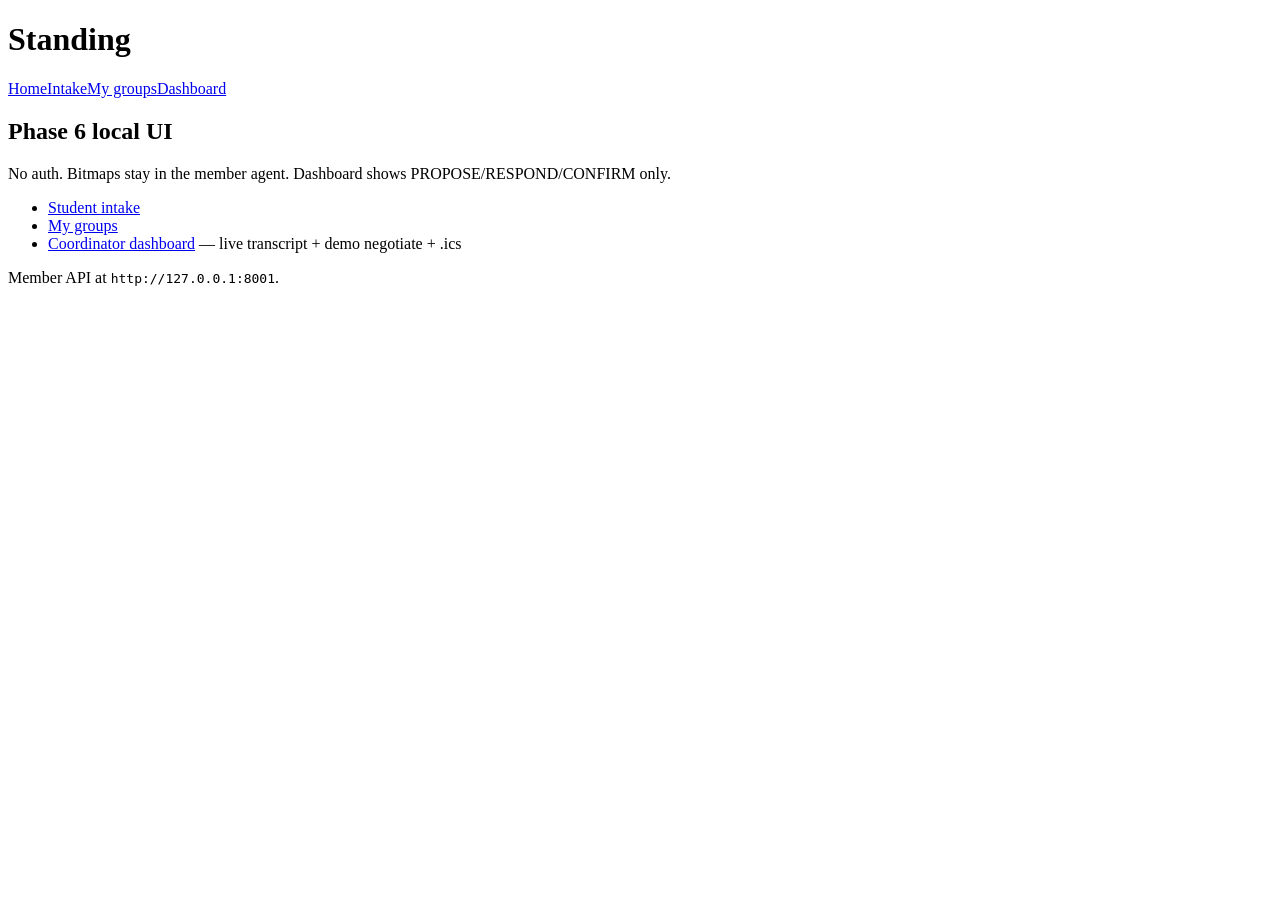
==== static/index.html @ 2b2ce642 "Phase 6: web UI, ICS export, demo negotiate endpoint Plain HTML/JS static UI (intake, my groups, liv" ====
<!DOCTYPE html><html lang="en"><head><meta charset="utf-8"/><title>Standing</title><link rel="stylesheet" href="/style.css"/></head>
<body><header><h1>Standing</h1><nav>
<a href="/">Home</a><a href="/intake.html">Intake</a><a href="/groups.html">My groups</a><a href="/dashboard.html">Dashboard</a>
</nav></header><main><div class="card"><h2>Phase 6 local UI</h2>
<p class="muted">No auth. Bitmaps stay in the member agent. Dashboard shows PROPOSE/RESPOND/CONFIRM only.</p>
<ul><li><a href="/intake.html">Student intake</a></li><li><a href="/groups.html">My groups</a></li>
<li><a href="/dashboard.html">Coordinator dashboard</a> — live transcript + demo negotiate + .ics</li></ul>
<p class="muted">Member API at <code>http://127.0.0.1:8001</code>.</p></div></main></body></html>
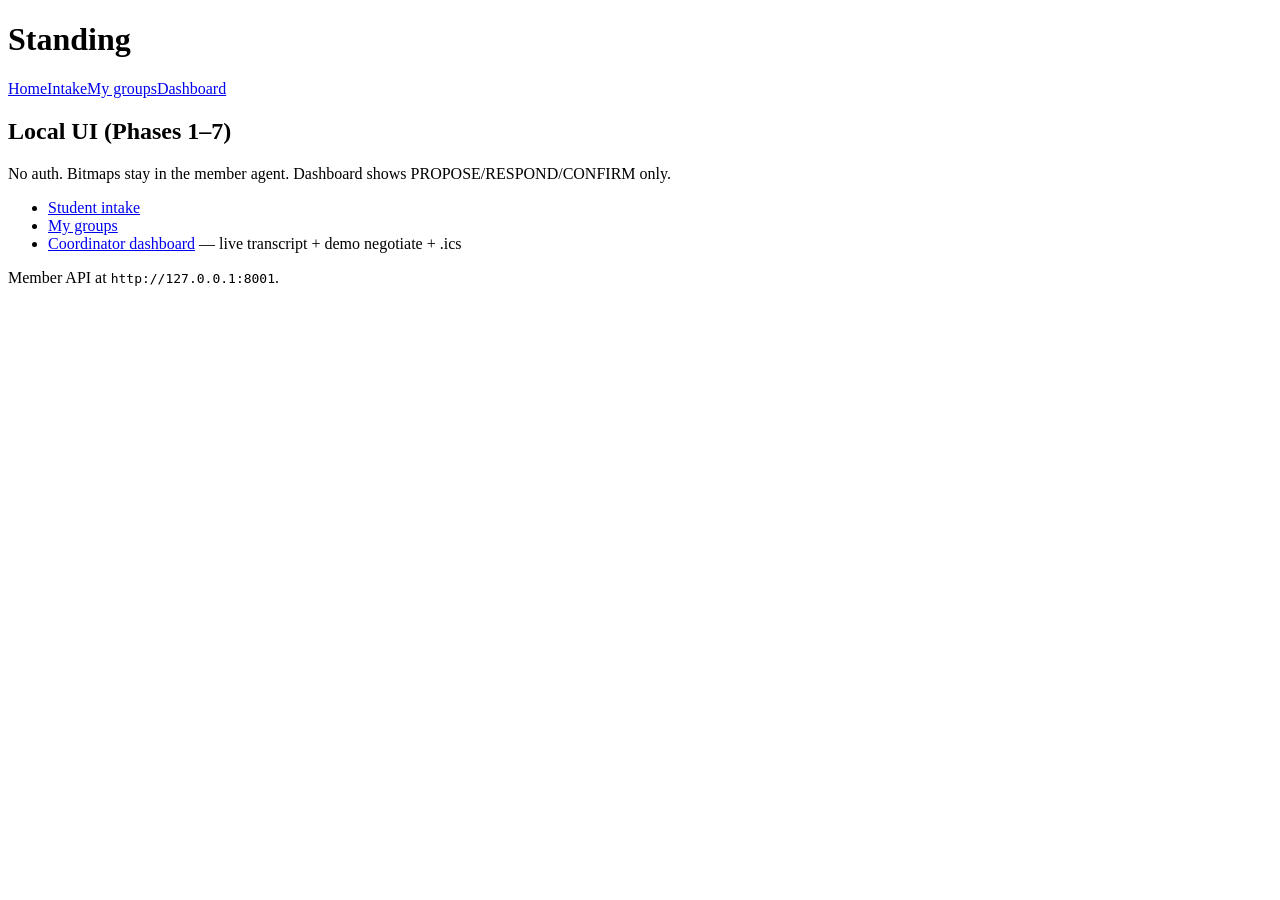
==== commit 7f9cd129: "Phase 7: DEMO.md, README runbook, lifespan, clean-clone verified Final phase: three-minute demo scri" ====
--- a/static/index.html
+++ b/static/index.html
@@ -1,7 +1,7 @@
 <!DOCTYPE html><html lang="en"><head><meta charset="utf-8"/><title>Standing</title><link rel="stylesheet" href="/style.css"/></head>
 <body><header><h1>Standing</h1><nav>
 <a href="/">Home</a><a href="/intake.html">Intake</a><a href="/groups.html">My groups</a><a href="/dashboard.html">Dashboard</a>
-</nav></header><main><div class="card"><h2>Phase 6 local UI</h2>
+</nav></header><main><div class="card"><h2>Local UI (Phases 1–7)</h2>
 <p class="muted">No auth. Bitmaps stay in the member agent. Dashboard shows PROPOSE/RESPOND/CONFIRM only.</p>
 <ul><li><a href="/intake.html">Student intake</a></li><li><a href="/groups.html">My groups</a></li>
 <li><a href="/dashboard.html">Coordinator dashboard</a> — live transcript + demo negotiate + .ics</li></ul>
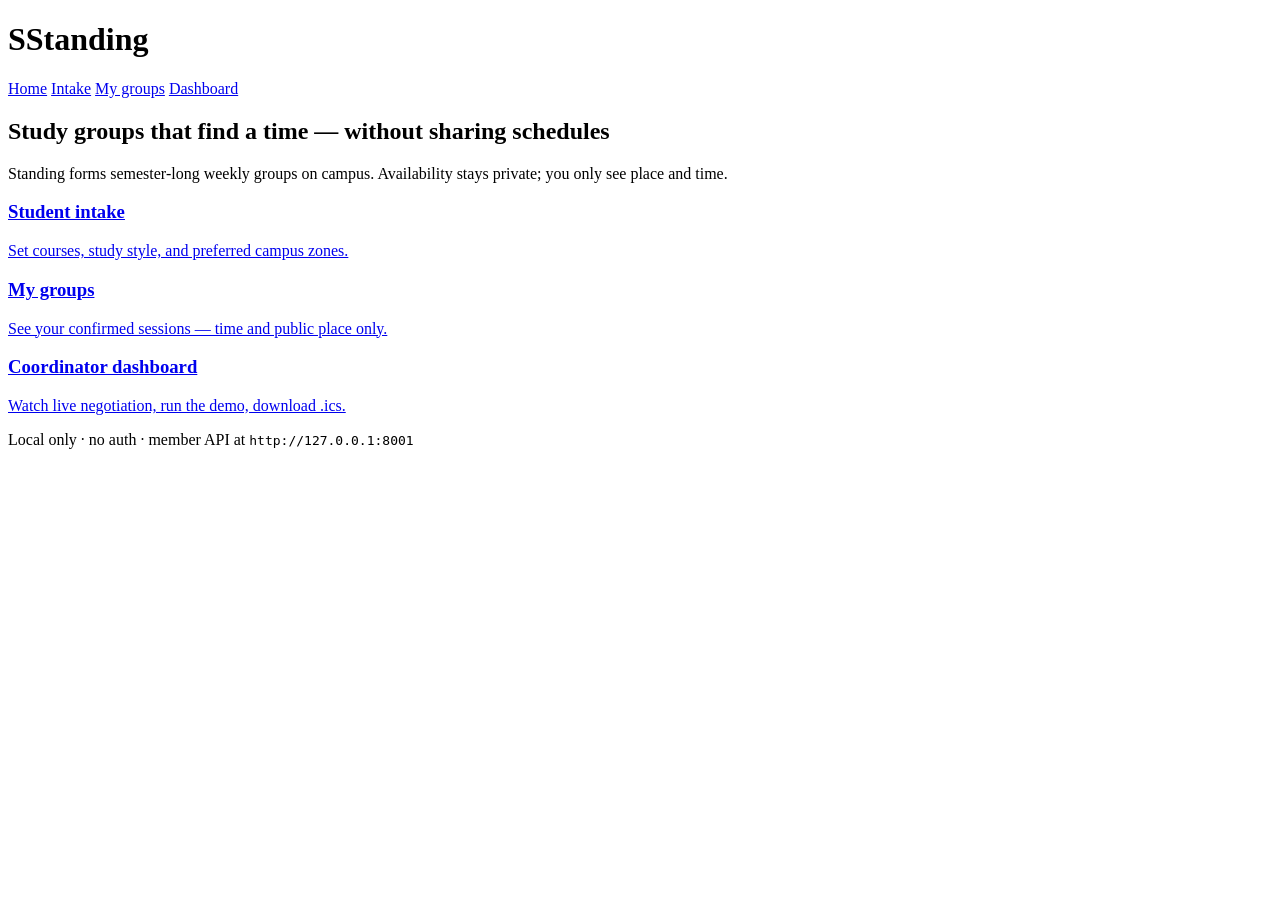
==== commit 4fd1e15f: "UX: humanized slots, auto-load groups, safer HTML Friendlier transcript labels, intake success link," ====
--- a/static/index.html
+++ b/static/index.html
@@ -1,8 +1,41 @@
-<!DOCTYPE html><html lang="en"><head><meta charset="utf-8"/><title>Standing</title><link rel="stylesheet" href="/style.css"/></head>
-<body><header><h1>Standing</h1><nav>
-<a href="/">Home</a><a href="/intake.html">Intake</a><a href="/groups.html">My groups</a><a href="/dashboard.html">Dashboard</a>
-</nav></header><main><div class="card"><h2>Local UI (Phases 1–7)</h2>
-<p class="muted">No auth. Bitmaps stay in the member agent. Dashboard shows PROPOSE/RESPOND/CONFIRM only.</p>
-<ul><li><a href="/intake.html">Student intake</a></li><li><a href="/groups.html">My groups</a></li>
-<li><a href="/dashboard.html">Coordinator dashboard</a> — live transcript + demo negotiate + .ics</li></ul>
-<p class="muted">Member API at <code>http://127.0.0.1:8001</code>.</p></div></main></body></html>
+<!DOCTYPE html>
+<html lang="en">
+<head>
+  <meta charset="utf-8"/>
+  <meta name="viewport" content="width=device-width, initial-scale=1"/>
+  <title>Standing</title>
+  <link rel="stylesheet" href="/style.css"/>
+</head>
+<body>
+  <header>
+    <h1><span class="mark">S</span>Standing</h1>
+    <nav>
+      <a class="active" href="/">Home</a>
+      <a href="/intake.html">Intake</a>
+      <a href="/groups.html">My groups</a>
+      <a href="/dashboard.html">Dashboard</a>
+    </nav>
+  </header>
+  <main>
+    <div class="hero">
+      <h2>Study groups that find a time — without sharing schedules</h2>
+      <p>Standing forms semester-long weekly groups on campus. Availability stays private; you only see place and time.</p>
+    </div>
+    <div class="grid">
+      <a class="card card-link" href="/intake.html">
+        <h3>Student intake</h3>
+        <p>Set courses, study style, and preferred campus zones.</p>
+      </a>
+      <a class="card card-link" href="/groups.html">
+        <h3>My groups</h3>
+        <p>See your confirmed sessions — time and public place only.</p>
+      </a>
+      <a class="card card-link" href="/dashboard.html">
+        <h3>Coordinator dashboard</h3>
+        <p>Watch live negotiation, run the demo, download .ics.</p>
+      </a>
+    </div>
+    <p class="muted">Local only · no auth · member API at <code>http://127.0.0.1:8001</code></p>
+  </main>
+</body>
+</html>
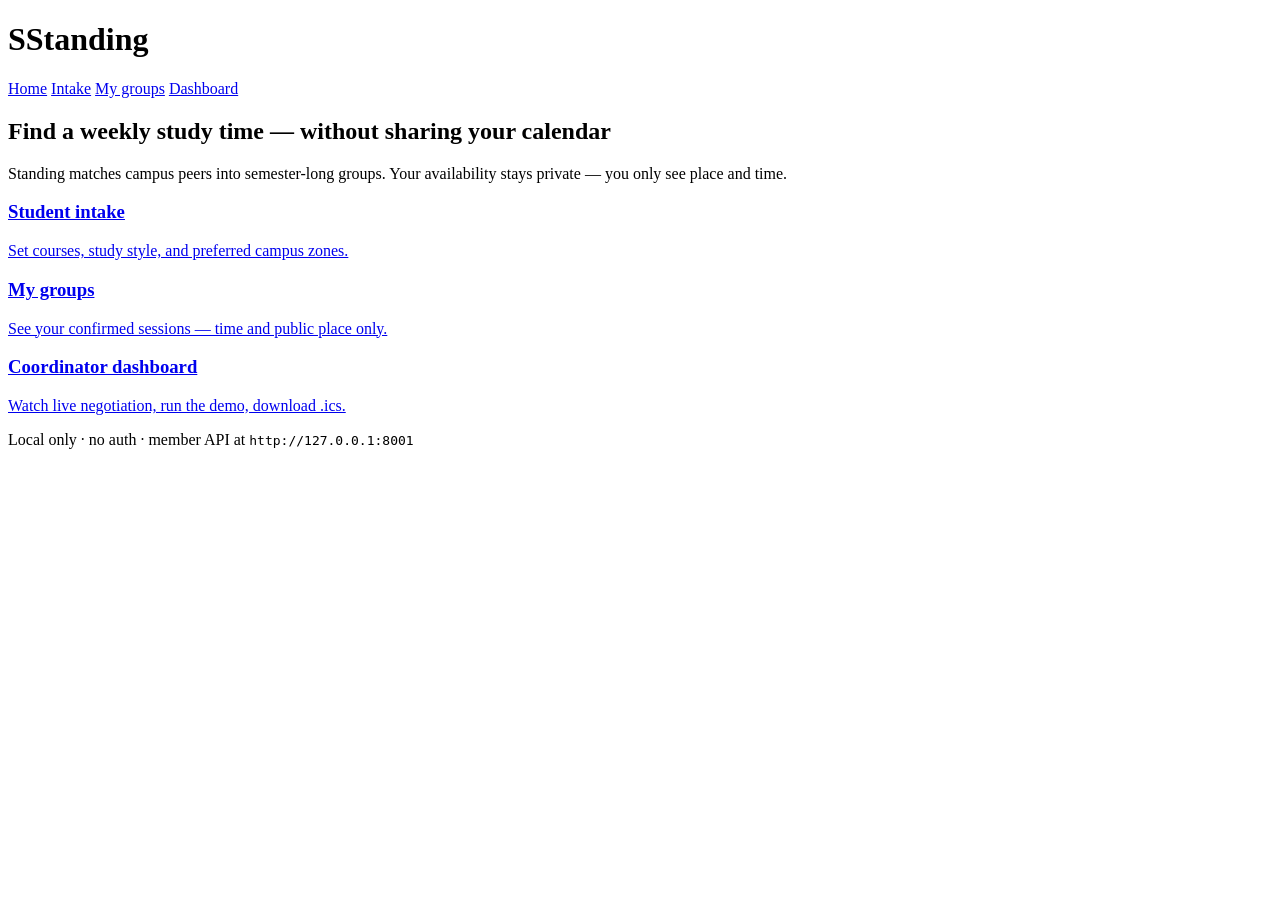
==== commit 85458ae0: "UI: Google Calendar–clean light theme Design Bot restyle of static/style.css + light home copy. Same" ====
--- a/static/index.html
+++ b/static/index.html
@@ -18,8 +18,8 @@
   </header>
   <main>
     <div class="hero">
-      <h2>Study groups that find a time — without sharing schedules</h2>
-      <p>Standing forms semester-long weekly groups on campus. Availability stays private; you only see place and time.</p>
+      <h2>Find a weekly study time — without sharing your calendar</h2>
+      <p>Standing matches campus peers into semester-long groups. Your availability stays private — you only see place and time.</p>
     </div>
     <div class="grid">
       <a class="card card-link" href="/intake.html">
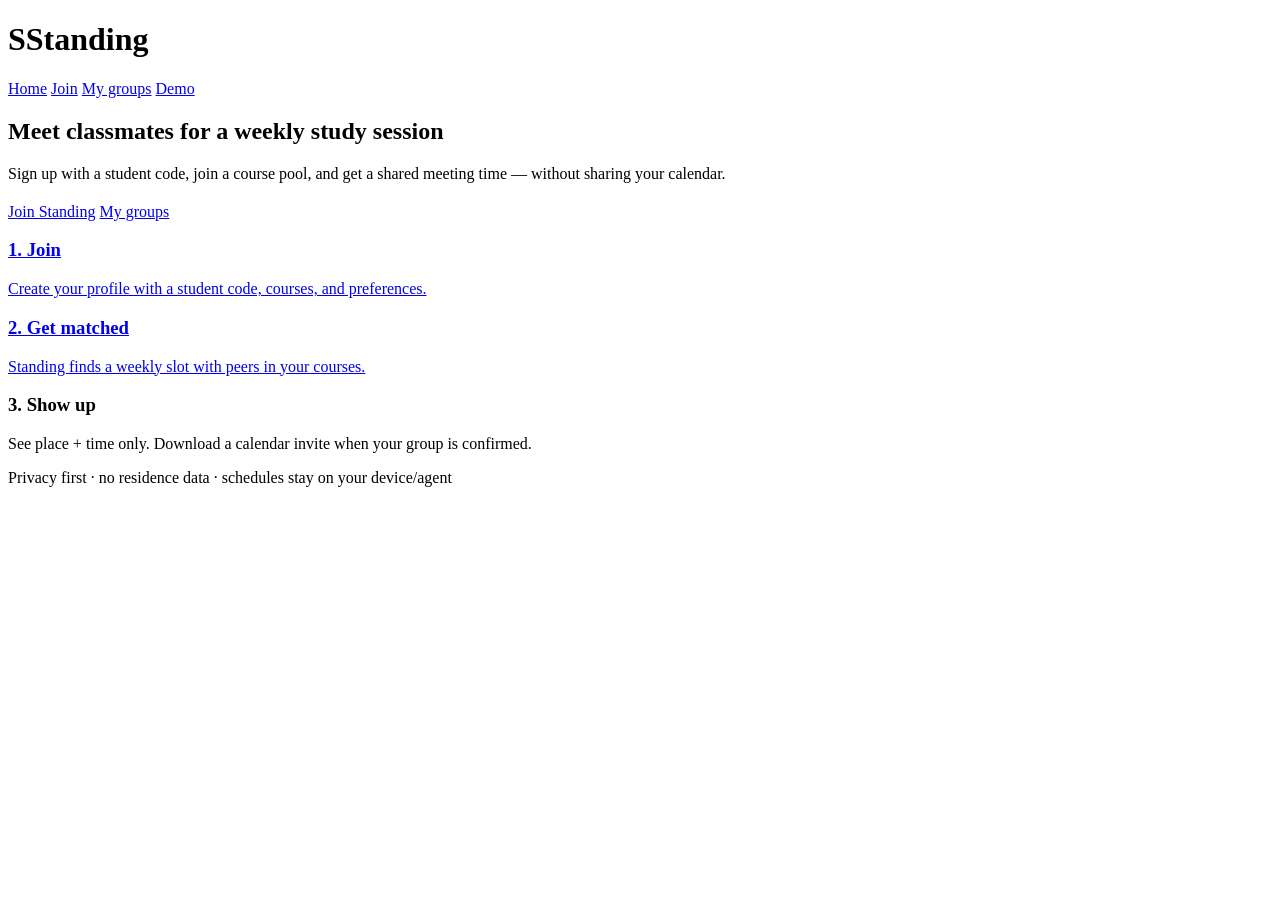
==== commit c9e604e7: "Product MVP: student_code auth, course wait pools, manual match Register/login with self-chosen stud" ====
--- a/static/index.html
+++ b/static/index.html
@@ -11,31 +11,35 @@
     <h1><span class="mark">S</span>Standing</h1>
     <nav>
       <a class="active" href="/">Home</a>
-      <a href="/intake.html">Intake</a>
+      <a href="/join.html">Join</a>
       <a href="/groups.html">My groups</a>
-      <a href="/dashboard.html">Dashboard</a>
+      <a href="/dashboard.html">Demo</a>
     </nav>
   </header>
   <main>
     <div class="hero">
-      <h2>Find a weekly study time — without sharing your calendar</h2>
-      <p>Standing matches campus peers into semester-long groups. Your availability stays private — you only see place and time.</p>
+      <h2>Meet classmates for a weekly study session</h2>
+      <p>Sign up with a student code, join a course pool, and get a shared meeting time — without sharing your calendar.</p>
+      <div class="actions" style="margin-top:1.25rem">
+        <a class="btn primary-cta" href="/join.html">Join Standing</a>
+        <a class="btn secondary" href="/groups.html">My groups</a>
+      </div>
     </div>
     <div class="grid">
-      <a class="card card-link" href="/intake.html">
-        <h3>Student intake</h3>
-        <p>Set courses, study style, and preferred campus zones.</p>
+      <a class="card card-link" href="/join.html">
+        <h3>1. Join</h3>
+        <p>Create your profile with a student code, courses, and preferences.</p>
       </a>
       <a class="card card-link" href="/groups.html">
-        <h3>My groups</h3>
-        <p>See your confirmed sessions — time and public place only.</p>
+        <h3>2. Get matched</h3>
+        <p>Standing finds a weekly slot with peers in your courses.</p>
       </a>
-      <a class="card card-link" href="/dashboard.html">
-        <h3>Coordinator dashboard</h3>
-        <p>Watch live negotiation, run the demo, download .ics.</p>
-      </a>
+      <div class="card">
+        <h3>3. Show up</h3>
+        <p class="muted" style="margin:0">See place + time only. Download a calendar invite when your group is confirmed.</p>
+      </div>
     </div>
-    <p class="muted">Local only · no auth · member API at <code>http://127.0.0.1:8001</code></p>
+    <p class="muted">Privacy first · no residence data · schedules stay on your device/agent</p>
   </main>
 </body>
 </html>
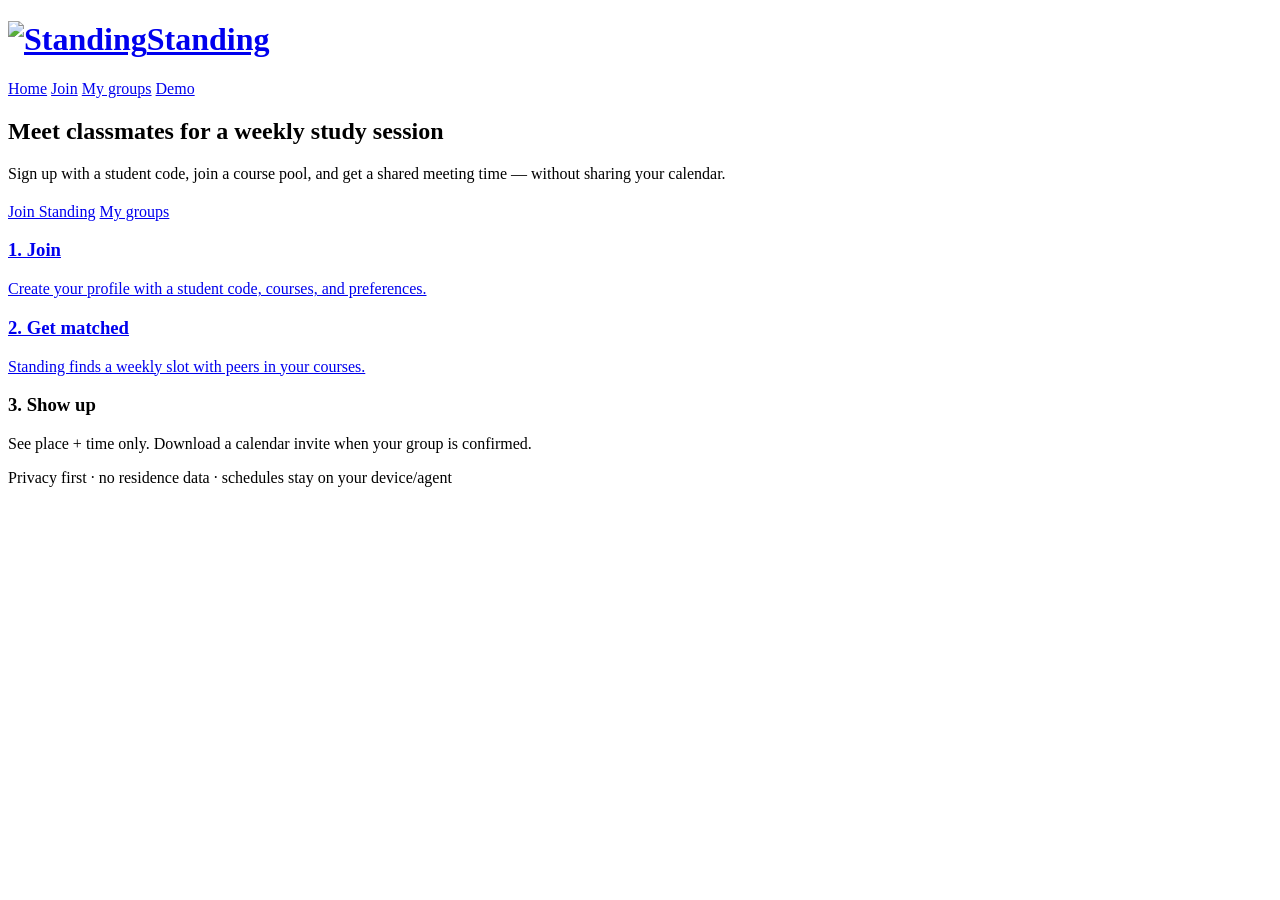
==== commit 026d828a: "UI: add Standing logo and favicon" ====
--- a/static/index.html
+++ b/static/index.html
@@ -4,11 +4,12 @@
   <meta charset="utf-8"/>
   <meta name="viewport" content="width=device-width, initial-scale=1"/>
   <title>Standing</title>
+  <link rel="icon" type="image/png" href="/favicon.png"/>
   <link rel="stylesheet" href="/style.css"/>
 </head>
 <body>
   <header>
-    <h1><span class="mark">S</span>Standing</h1>
+    <h1><a class="brand" href="/"><span class="logo-mark"><img src="/logo.png" alt="Standing"/></span>Standing</a></h1>
     <nav>
       <a class="active" href="/">Home</a>
       <a href="/join.html">Join</a>
